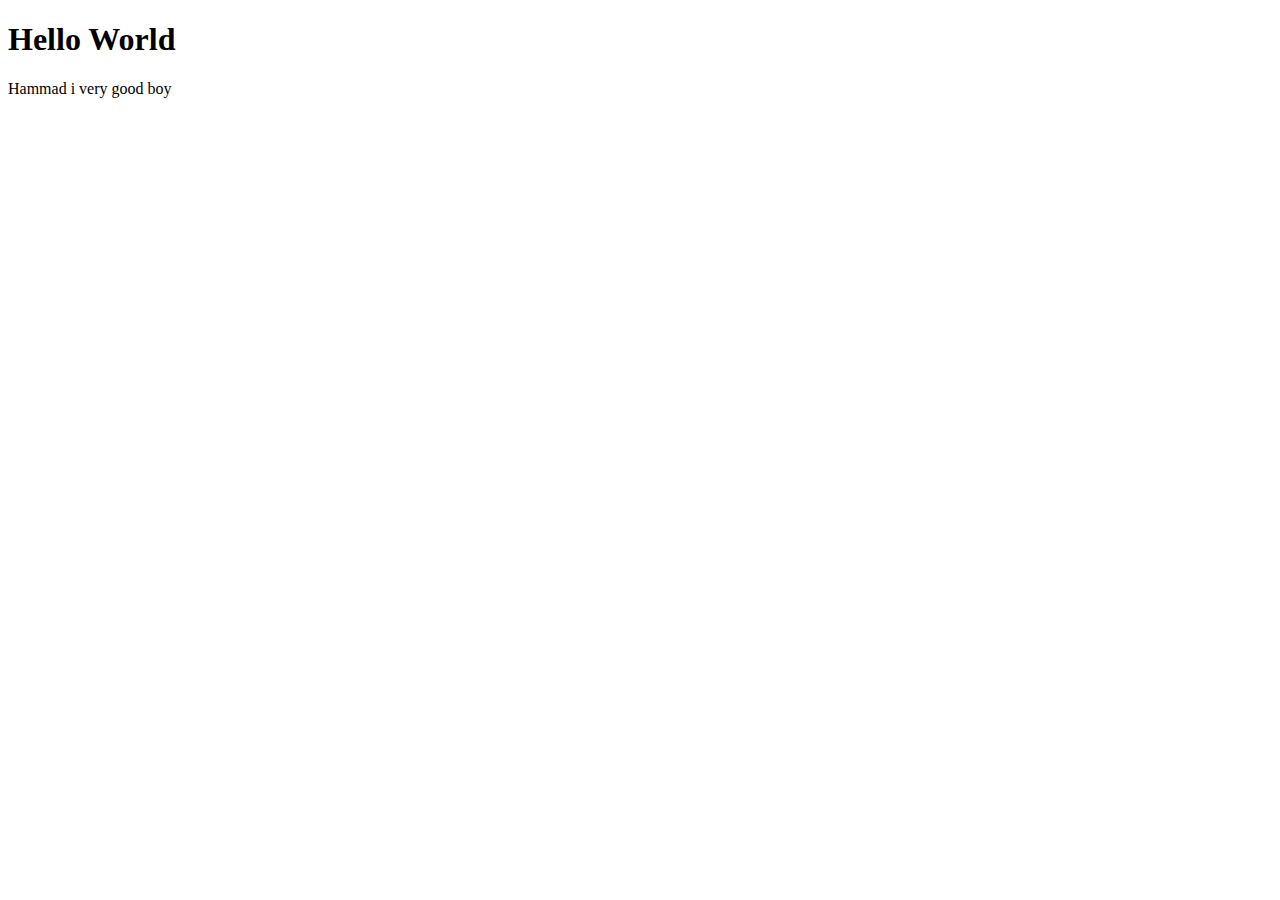
==== Index.html @ 02a68d36 "front end bootcamp initiated" ====
<!DOCTYPE html>
<html lang="en">
<head>
    <meta charset="UTF-8">
    <meta name="viewport" content="width=device-width, initial-scale=1.0">
    <title>Document</title>
</head>
<body>
    <h1>Hello World</h1>
    <p>Hammad i very good boy</p>
</body>
</html>
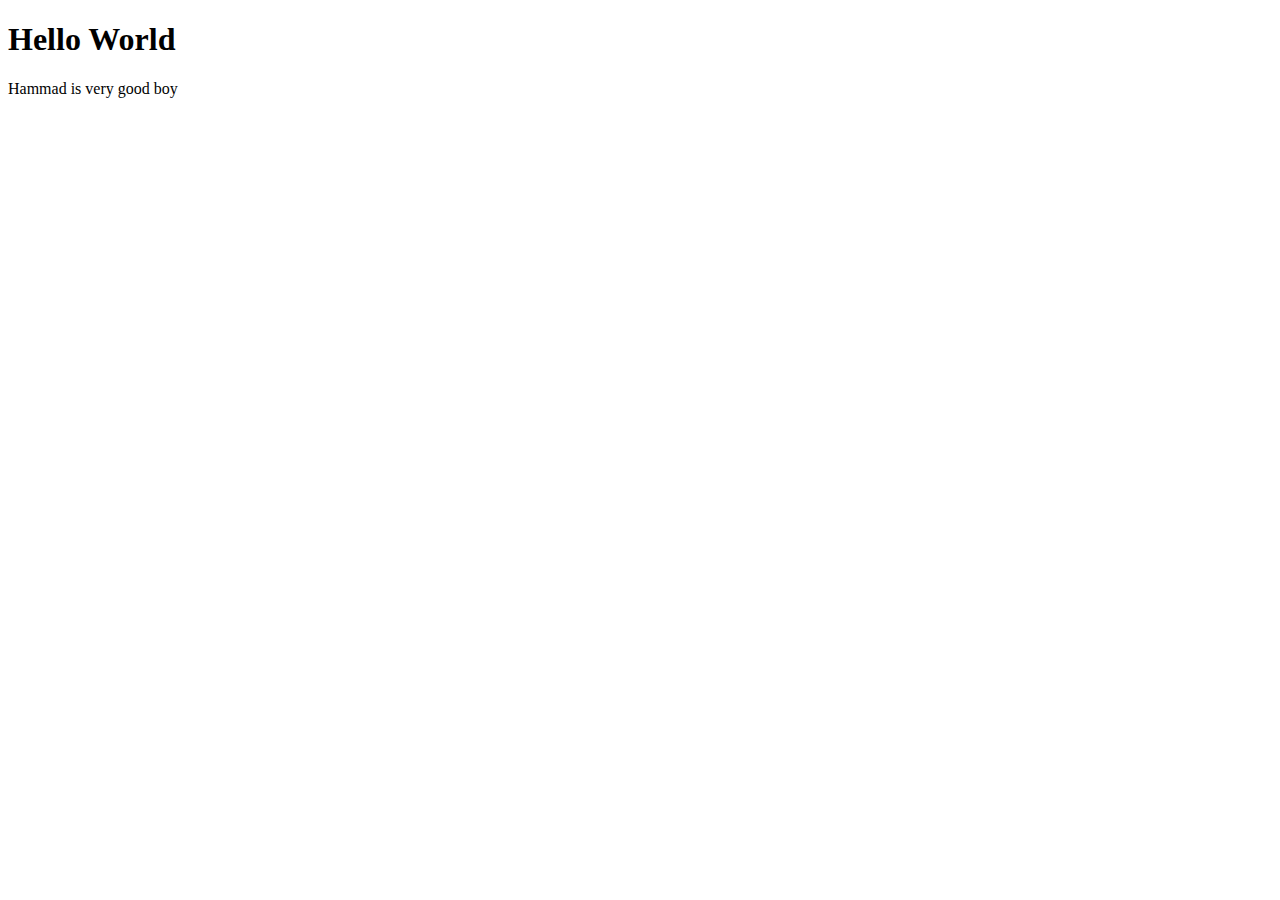
==== commit c4fcba88: "updated index.html" ====
--- a/Index.html
+++ b/Index.html
@@ -7,6 +7,6 @@
 </head>
 <body>
     <h1>Hello World</h1>
-    <p>Hammad i very good boy</p>
+    <p>Hammad is very good boy</p>
 </body>
 </html>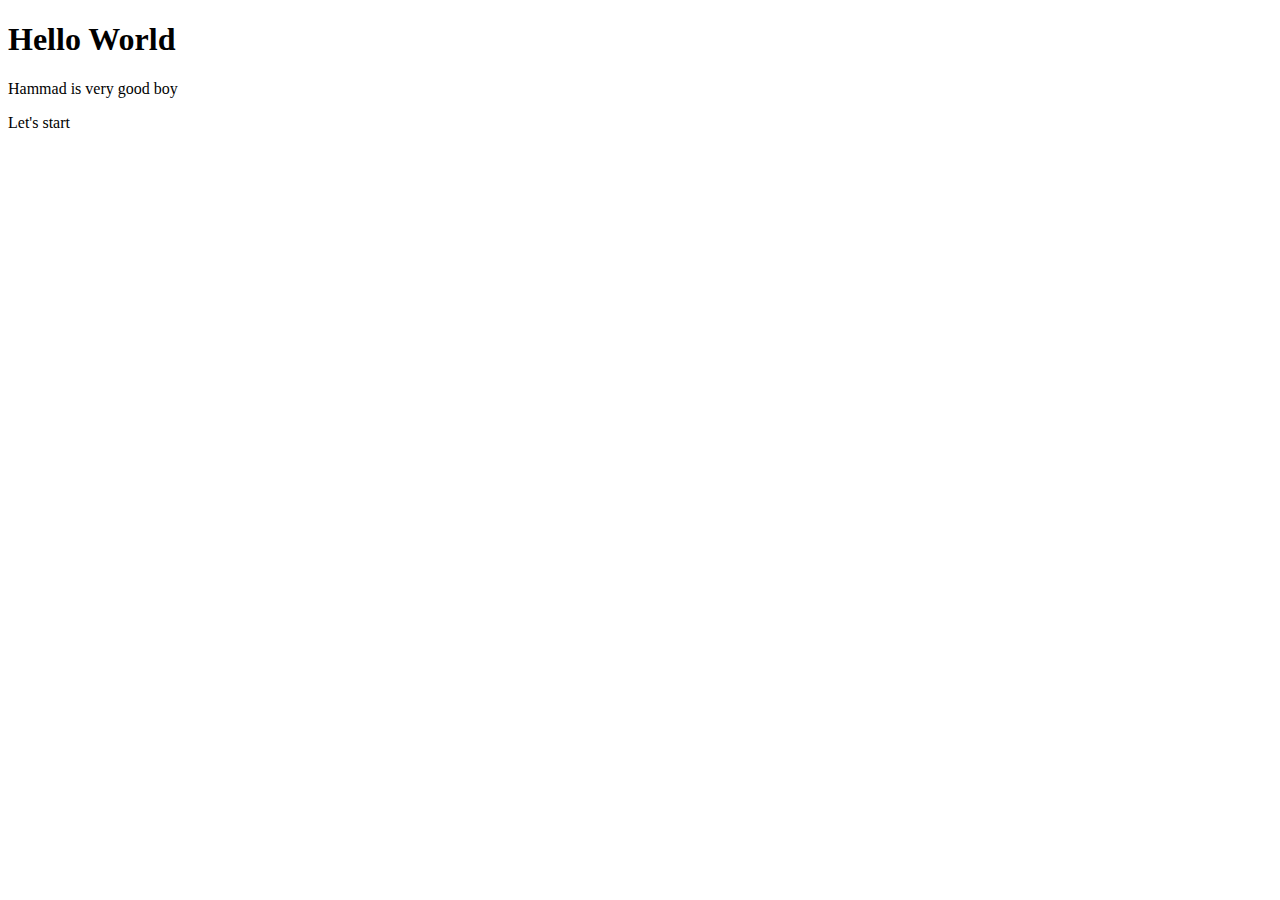
==== commit f3d03b58: "updated index.html" ====
--- a/Index.html
+++ b/Index.html
@@ -8,5 +8,6 @@
 <body>
     <h1>Hello World</h1>
     <p>Hammad is very good boy</p>
+    <p>Let's start</p>
 </body>
 </html>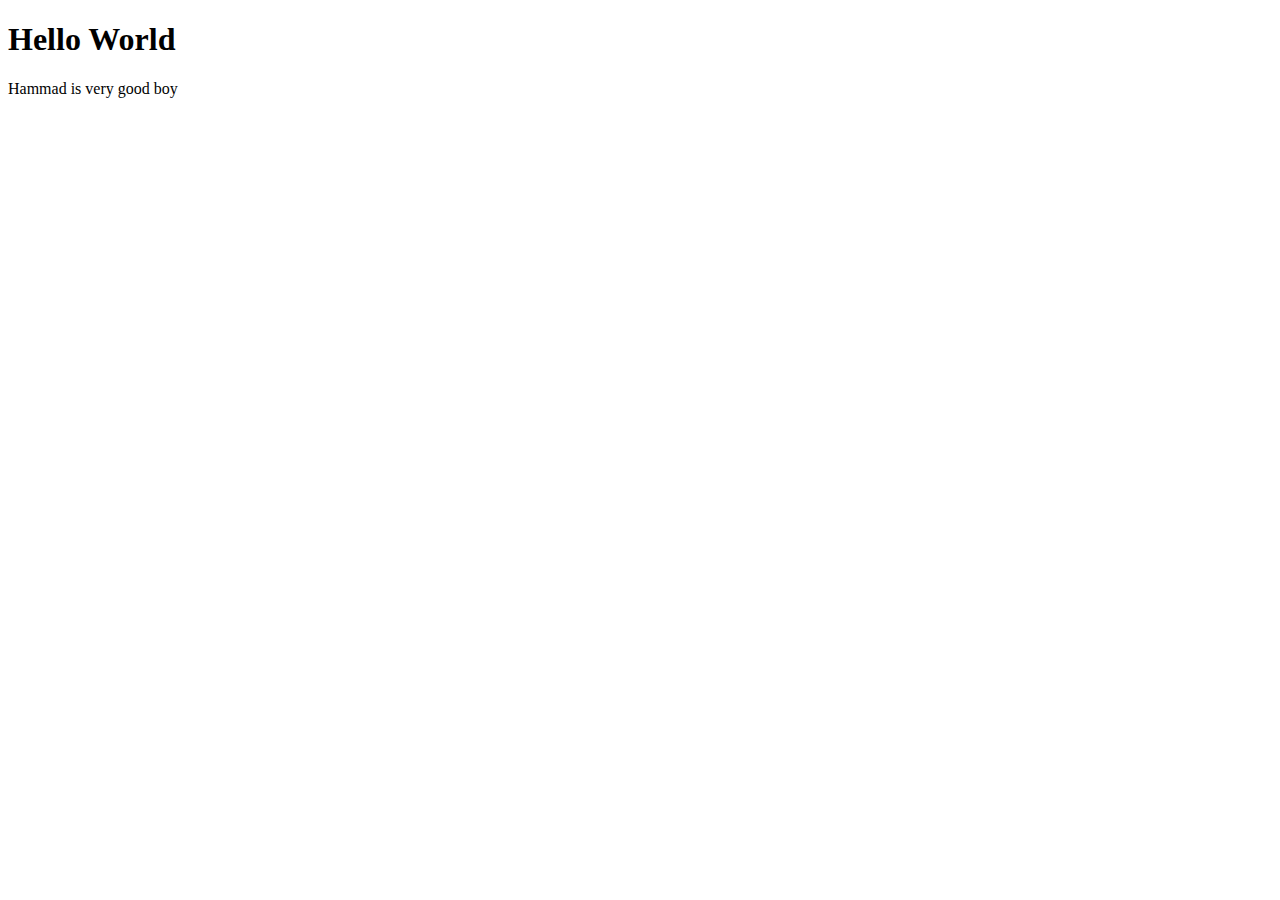
==== commit 5bc4ebd3: "updated index.html" ====
--- a/Index.html
+++ b/Index.html
@@ -8,6 +8,6 @@
 <body>
     <h1>Hello World</h1>
     <p>Hammad is very good boy</p>
-    <p>Let's start</p>
+    <!-- <p>Let's start</p> -->
 </body>
 </html>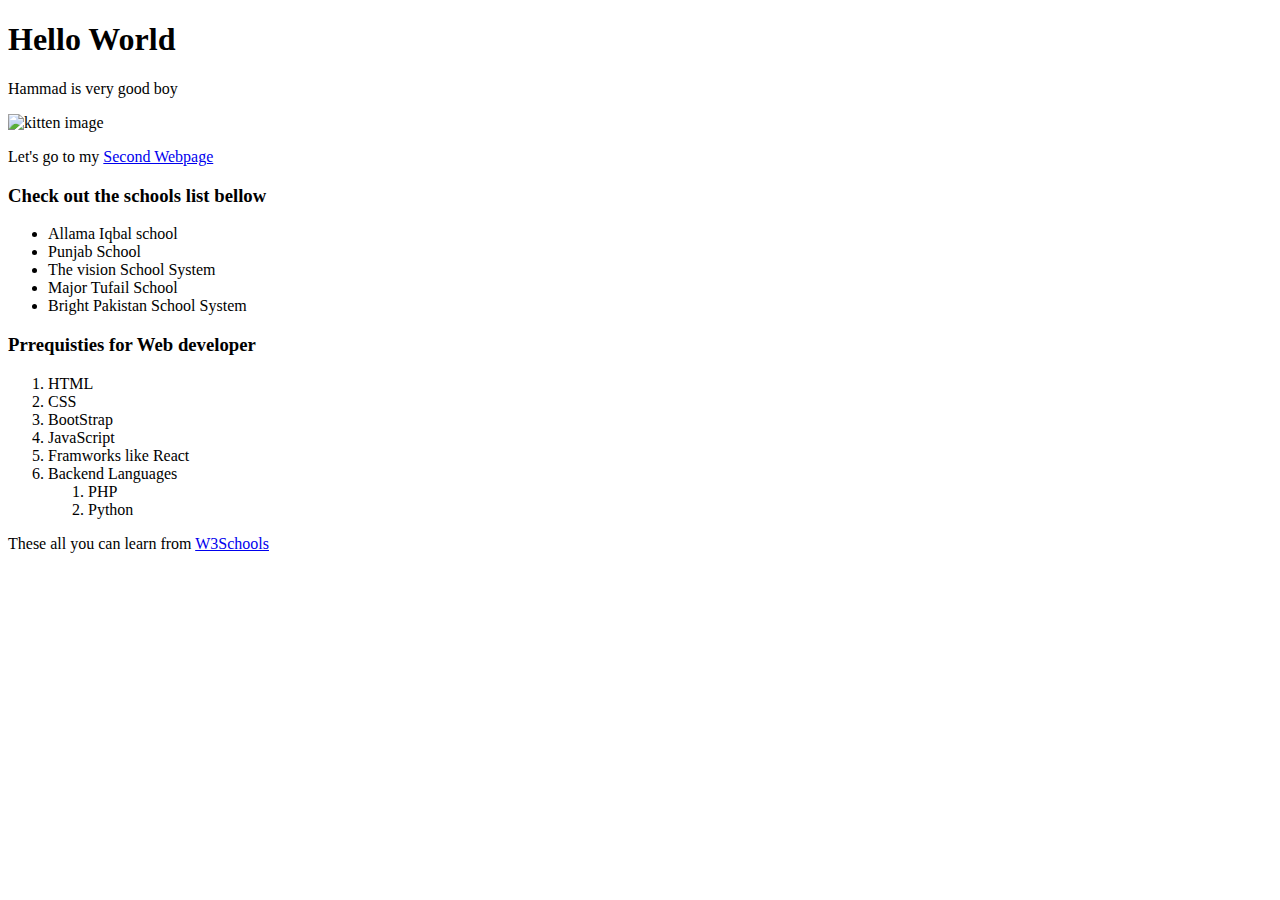
==== commit 9c45f44a: "second page ctreated" ====
--- a/Index.html
+++ b/Index.html
@@ -8,6 +8,36 @@
 <body>
     <h1>Hello World</h1>
     <p>Hammad is very good boy</p>
-    <!-- <p>Let's start</p> -->
+    <!-- This is comment -->
+
+    <img src="http://placekitten.com/g/200/300" alt="kitten image" title="cute kitty cate">
+
+    <p>Let's go to my <a href="SecondPage.html">Second Webpage</a></p>
+
+    <h3>Check out the schools list bellow</h3>
+    <ul>
+        <li>Allama Iqbal school</li>
+        <li>Punjab School</li>
+        <li>The vision School System</li>
+        <li>Major Tufail School</li>
+        <li>Bright Pakistan School System</li>
+    </ul>
+
+    <h3>Prrequisties for Web developer</h3>
+    <ol>
+        <li>HTML</li>
+        <li>CSS</li>
+        <li>BootStrap</li>
+        <li>JavaScript</li>
+        <li>Framworks like React</li>
+        <li>Backend Languages
+            <ol>
+                <li>PHP</li>
+                <li>Python</li>
+            </ol>
+        </li>
+    </ol>
+
+    <p>These all you can learn from <a href="https://www.w3schools.com" target="_blank">W3Schools</a></p>
 </body>
 </html>